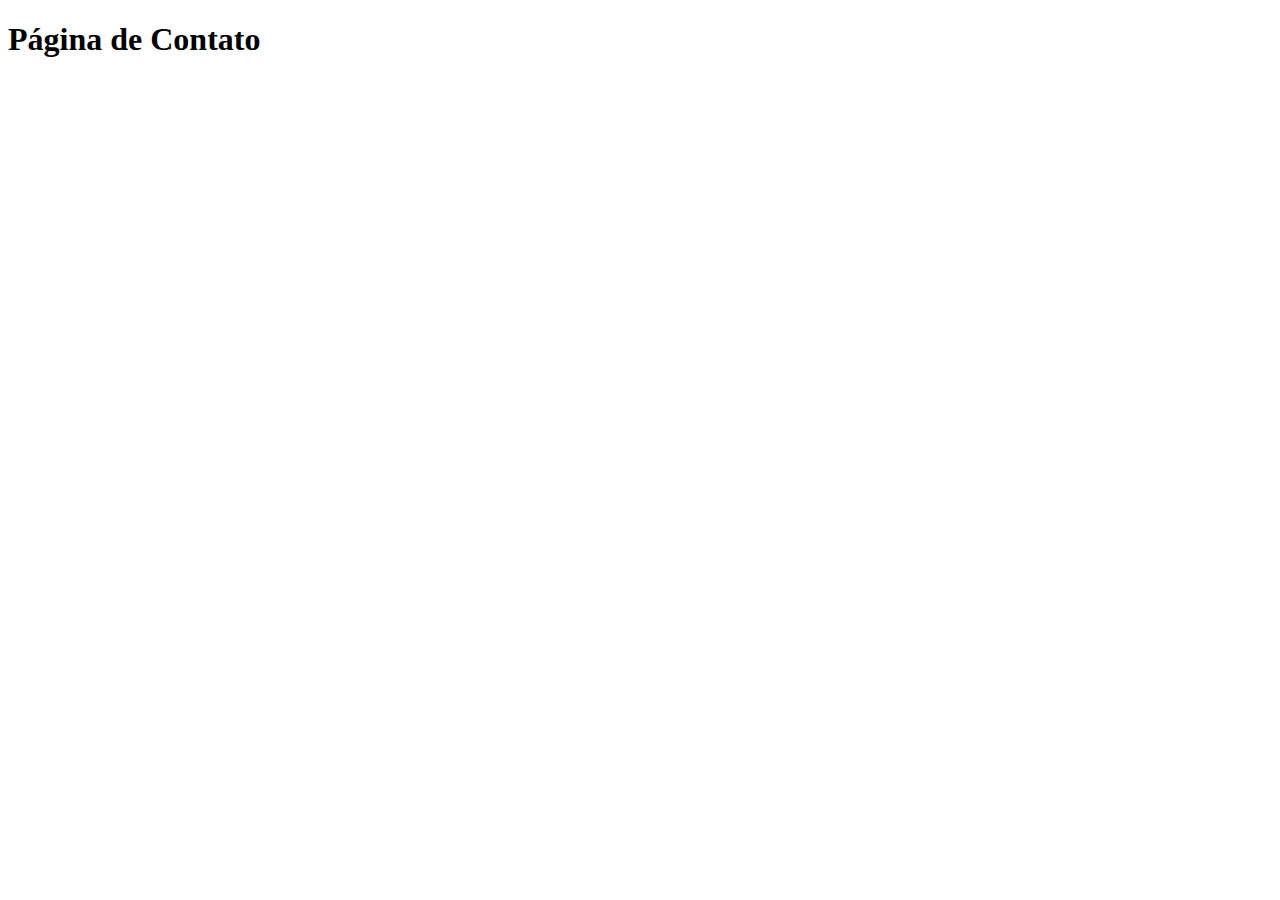
==== contato.html @ 7096795f "nvo" ====
<!DOCTYPE html>
<html lang="pt-br">
<head>
    <meta charset="UTF-8">
    <meta name="viewport" content="width=device-width, initial-scale=1.0">
    <title>Contato</title>
</head>
<body>
    <h1>Página de Contato</h1>
</body>
</html>
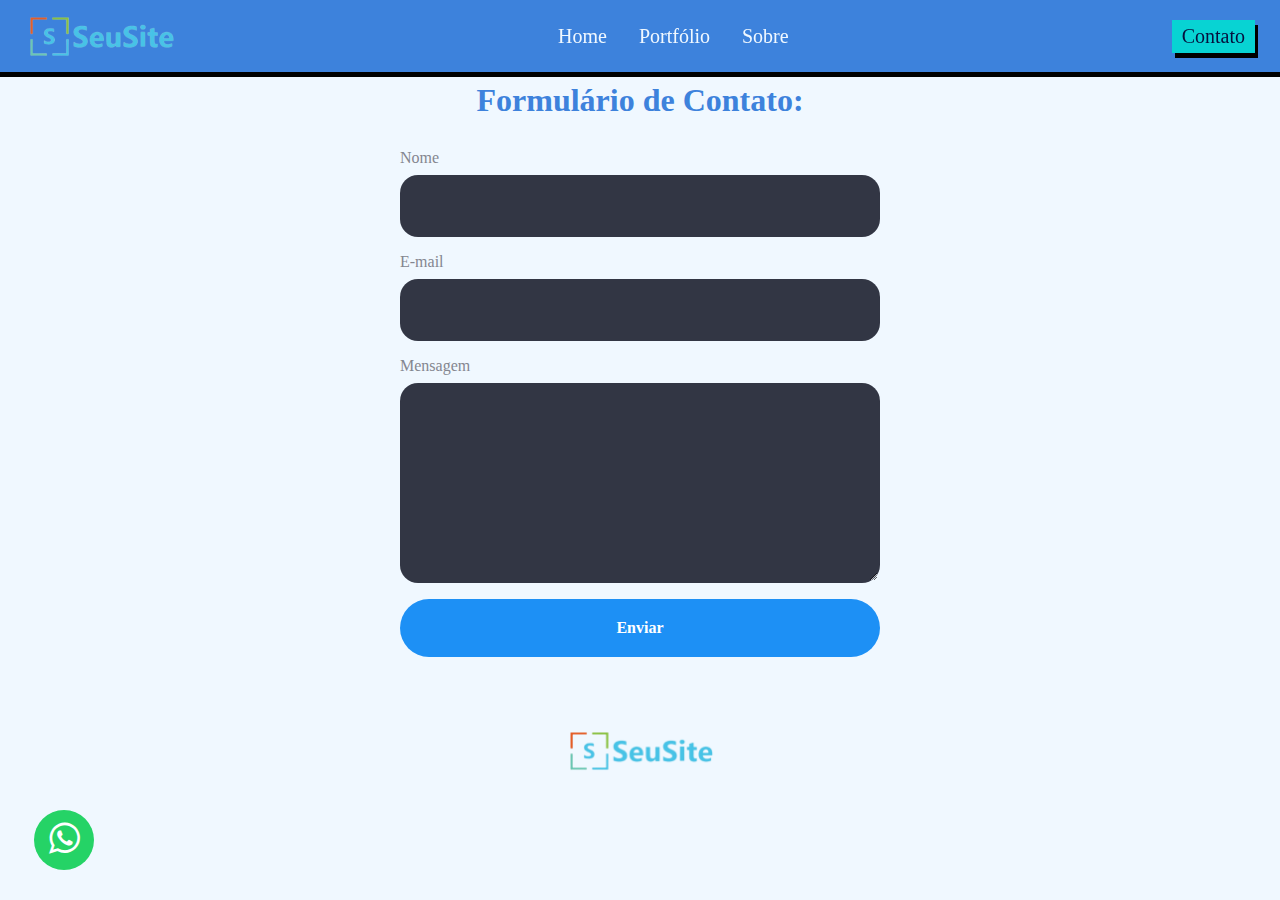
==== commit 634d1417: "frm" ====
--- a/contato.html
+++ b/contato.html
@@ -3,9 +3,46 @@
 <head>
     <meta charset="UTF-8">
     <meta name="viewport" content="width=device-width, initial-scale=1.0">
-    <title>Contato</title>
+    <link rel="stylesheet" href="contato.css">
+    <link rel="shortcut icon" href="images/favicon.ico" type="image/x-icon">
+    <script defer src="app.js"></script>
+    <title>Contato | SeuSite</title>
 </head>
 <body>
-    <h1>Página de Contato</h1>
+    <nav>
+        <img src="images/logo.png" alt="Logo">
+          <ul>
+            <li><a href="index.html"> Home</a></li>
+            <li><a href="#"> Portfólio</a></li>
+            <li><a href="#"> Sobre</a></li>
+          </ul>
+          <a href="#" class="button">Contato</a>
+      </nav>
+
+      <form action="https://formsubmit.co/el/bamazu"
+      method="POST">
+    <h1>Formulário de Contato:</h1>
+      <label for="nome">Nome</label>
+      <input type="text" name="nome" id="nome" required />
+      <label for="email">E-mail</label>
+      <input type="email" name="email" id="email" required />
+      <label for="mensagem">Mensagem</label>
+      <textarea name="mensagem" id="mensagem" required></textarea>
+      <button type="submit" data-button>Enviar</button>
+    </form>
+    <div class="gallery">
+        <img
+          src="images/logo.png"
+          alt="breakfast"
+          class="image"
+          alt="A gallery image"
+        />
+      </div>
+<!--Botão whatsapp-->
+<link rel="stylesheet" href="https://maxcdn.bootstrapcdn.com/font-awesome/4.5.0/css/font-awesome.min.css">
+<a href="https://wa.me//5553999695860?" target="_blank">
+    <div class="btn-whatsapp pulsaDelay"><i class="fa fa-whatsapp"></i></div>
+</a>
+<!--Botão whatsapp-->
 </body>
-</html>+</html>
--- a/contato.css
+++ b/contato.css
@@ -0,0 +1,231 @@
+@charset "UTF-8";
+
+:root{
+    --cor0: #c5e5eb;
+    --cor1: #08d3d3;
+    --cor2: #3d82dc;
+    --cor3: #2f82a8;
+    --cor4: #281a5c;
+    --cor5: #06103d;
+    --cor6: #8910c2 ;
+}
+* {
+    margin: 0;
+    padding: 0;
+    box-sizing: border-box;
+}
+
+body{
+    background-color: aliceblue ;
+    min-height: 100vh;
+    display: grid;
+    place-items: center;
+    padding: 1rem;
+}
+nav{
+    display: flex;
+    justify-content: space-between;
+    align-items: center;
+    background-color: var(--cor2);
+    color: black;
+    height: 4.5rem;
+    padding: 0 25px;
+    box-shadow: 0px 5px rgb(0, 0, 0);
+    position: fixed;
+    top:0;
+    width:100%;
+   
+   
+  }
+
+    a {
+    text-decoration: none;
+    color: aliceblue;
+    font-size: 20px;
+  }
+  
+  ul {
+    display: flex;
+    list-style: none;
+    gap: 2rem;
+  }
+
+
+   .button {
+    display: inline-flex ;
+    color: #06103d;
+    background-color: var(--cor1);
+    justify-content: center;
+    align-items: center;
+    padding: 5px 10px;
+    box-shadow: 3px 5px 0px black;
+    transition: 400ms linear;
+
+  }
+
+  .button:hover{
+    background-color: var(--cor4);
+    color: var(--cor1);
+    box-shadow: 1px 1px 0px var(--cor1); 
+  }
+
+nav a:hover{
+    color: var(--cor0);
+    text-decoration: underline;
+    font-weight: bold;
+}
+
+h1{
+  color: var(--cor2);
+  text-align: center;
+  padding: 30px 0px;
+}
+
+form {
+  width: 100%;
+  max-width: 30rem;
+}
+
+label,
+input,
+textarea,
+button{
+  display: block;
+}
+
+input,
+textarea,
+button {
+  width: 100%;
+  font: inherit;
+  padding: 1.25rem;
+  font-weight: 700;
+}
+
+input,
+textarea {
+  margin-bottom: 1rem;
+  color: white;
+  background: #323644;
+  border: 0.125rem solid transparent;
+  border-radius: 1.125rem;
+  transition: border-color 0.3s, box-shadow 0.3s;
+}
+
+input:hover,
+input:focus,
+textarea:hover,
+textarea:focus {
+  outline: none;
+  border-color: #1d90f5;
+  box-shadow: 0 0 0 0.3125rem #26344a;
+}
+
+label {
+  margin-bottom: 0.5rem;
+  color: #84868f;
+}
+
+textarea {
+  min-height: 12.5rem;
+  resize: vertical;
+}
+
+button {
+  border: none;
+  border-radius: 99px;
+  color: white;
+  background: #1d90f5;
+  cursor: pointer;
+  transition: 0.3s;
+}
+
+button:hover,
+button:focus {
+  outline: none;
+  background: #1c70d3;
+}
+
+button:disabled {
+  cursor: not-allowed;
+  background: #555b69;
+}
+
+.success,
+.error {
+  text-align: center;
+}
+
+.success {
+  color: var(--cor2);
+}
+
+.error {
+  color: tomato;
+}
+
+gallery {
+  width: 100%; /* isso é padrão para elementos div */
+  
+  border: 1px solid;
+}
+
+.gallery .image {
+  width: 99%; 
+}
+
+
+/* >> BOTÃO WHATSAP<< */
+.btn-whatsapp a {
+
+	color:#fff; 
+	text-decoration:none; 
+	display:block; 
+}
+
+.btn-whatsapp {
+    
+    position:fixed; 
+    left:5%; 
+    bottom:0%; 
+    transform: translate(-50%, -50%);  
+    background-color:rgb(37, 211, 102); 
+    width:60px; height:60px; 
+    text-align:center; 
+    line-height:58px; 
+    font-size:1.8em; 
+    color:#ffffff; 
+    font-weight:100; 
+    border-radius:50%; 
+}
+
+.btn-whatsapp:before,
+.btn-whatsapp:after
+
+{
+
+	content: '';
+    display:block;
+    position: absolute;
+    border-radius:50%;
+    border:1px solid #25d366;
+    left: -20px;
+    right: -20px;
+    bottom: -20px;
+    top: -20px;
+    animation: animate 1.5s linear infinite;
+    opacity:0;
+    backface-visibility:hidden;    
+}
+
+.pulsaDelay:after { animation-delay: .5s; }
+
+@keyframes animate {
+
+
+   0%   { transform: scale(0.5); opacity:0; }
+   50%  { opacity:1; }
+   100% { transform: scale(1.2); opacity:0; }
+
+}
+/* >> BOTÃO WHATSAP<< */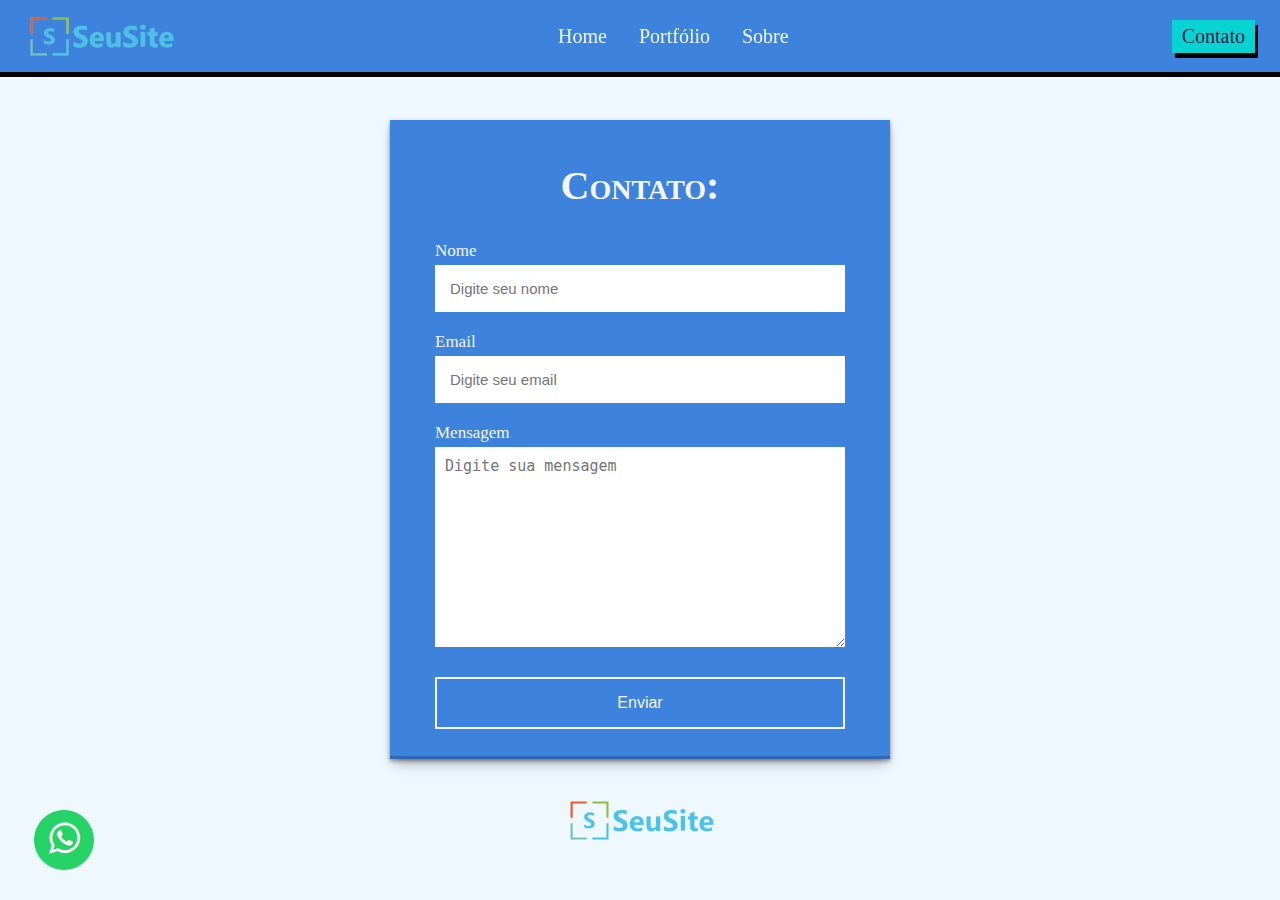
==== commit 4fa02375: "00" ====
--- a/contato.html
+++ b/contato.html
@@ -5,7 +5,6 @@
     <meta name="viewport" content="width=device-width, initial-scale=1.0">
     <link rel="stylesheet" href="contato.css">
     <link rel="shortcut icon" href="images/favicon.ico" type="image/x-icon">
-    <script defer src="app.js"></script>
     <title>Contato | SeuSite</title>
 </head>
 <body>
@@ -19,18 +18,22 @@
           <a href="#" class="button">Contato</a>
       </nav>
 
-      <form action="https://formsubmit.co/el/bamazu"
-      method="POST">
-    <h1>Formulário de Contato:</h1>
-      <label for="nome">Nome</label>
-      <input type="text" name="nome" id="nome" required />
-      <label for="email">E-mail</label>
-      <input type="email" name="email" id="email" required />
-      <label for="mensagem">Mensagem</label>
-      <textarea name="mensagem" id="mensagem" required></textarea>
-      <button type="submit" data-button>Enviar</button>
-    </form>
-    <div class="gallery">
+      <section>
+        <h2>Contato:</h2>
+        <form action="https://api.staticforms.xyz/submit" method="post">
+            <label>Nome</label>
+            <input type="text" name="name" placeholder="Digite seu nome" autocomplete="off" required>
+            <label>Email</label>
+            <input type="email" name="email" placeholder="Digite seu email" autocomplete="off" required>
+            <label>Mensagem</label>
+            <textarea name="message" cols="30" rows="10" placeholder="Digite sua mensagem" required></textarea>
+            <button type="submit">Enviar</button>
+
+            <input type="hidden" name="accessKey" value="1b570b55-240f-4dbb-8ce1-3bf9ec4d3dbb">
+            <input type="hidden" name="redirectTo" value="http://127.0.0.1:5501/obrigado.html">
+        </form>
+    </section>
+
         <img
           src="images/logo.png"
           alt="breakfast"
--- a/contato.css
+++ b/contato.css
@@ -20,7 +20,7 @@
     min-height: 100vh;
     display: grid;
     place-items: center;
-    padding: 1rem;
+    padding-top: 100px;
 }
 nav{
     display: flex;
@@ -81,99 +81,69 @@
   padding: 30px 0px;
 }
 
-form {
-  width: 100%;
-  max-width: 30rem;
-}
-
-label,
-input,
-textarea,
-button{
-  display: block;
-}
-
-input,
-textarea,
-button {
-  width: 100%;
-  font: inherit;
-  padding: 1.25rem;
-  font-weight: 700;
-}
-
-input,
-textarea {
-  margin-bottom: 1rem;
-  color: white;
-  background: #323644;
-  border: 0.125rem solid transparent;
-  border-radius: 1.125rem;
-  transition: border-color 0.3s, box-shadow 0.3s;
-}
-
-input:hover,
-input:focus,
-textarea:hover,
-textarea:focus {
-  outline: none;
-  border-color: #1d90f5;
-  box-shadow: 0 0 0 0.3125rem #26344a;
-}
-
-label {
-  margin-bottom: 0.5rem;
-  color: #84868f;
-}
-
-textarea {
-  min-height: 12.5rem;
-  resize: vertical;
-}
-
-button {
-  border: none;
-  border-radius: 99px;
-  color: white;
-  background: #1d90f5;
-  cursor: pointer;
-  transition: 0.3s;
-}
-
-button:hover,
-button:focus {
-  outline: none;
-  background: #1c70d3;
-}
-
-button:disabled {
-  cursor: not-allowed;
-  background: #555b69;
-}
-
-.success,
-.error {
-  text-align: center;
-}
-
-.success {
-  color: var(--cor2);
-}
-
-.error {
-  color: tomato;
-}
-
-gallery {
-  width: 100%; /* isso é padrão para elementos div */
-  
-  border: 1px solid;
-}
-
-.gallery .image {
-  width: 99%; 
-}
-
+section{
+    display: flex;
+    align-items: center;
+    justify-content: center;
+    flex-direction: column;
+    padding: 10px 45px;
+    background: var(--cor2);
+    width: 500px;
+    box-shadow: rgba(0, 0, 0, 0.4) 0px 2px 4px, rgba(0, 0, 0, 0.3) 0px 7px 13px -3px, rgba(0, 0, 0, 0.2) 0px -3px 0px inset;
+}
+section h2{
+    color: #f5f5f5;
+    font-size: 2.5rem;
+    margin: 2rem;
+    font-variant: small-caps;
+}
+section form{
+    display: flex;
+    flex-direction: column;
+    width: 100%;
+}
+form label{
+    color: #f5f5f5;
+    font-size: 17px;
+    margin-bottom: 4px;
+}
+form input{
+    padding: 15px;
+    outline: none;
+    border: 0;
+    margin-bottom: 20px;
+    font-size: 15px;
+    transition: all 0.5s;
+}
+form input:focus{
+    border-radius: 16px;
+}
+form textarea{
+    padding: 10px;
+    outline: none;
+    border: 0;
+    font-size: 15px;
+    margin-bottom: 30px;
+    transition: all 0.5s;
+}
+form textarea:focus{
+    border-radius: 16px;
+}
+form button{
+    padding: 15px;
+    cursor: pointer;
+    font-size: 16px;
+    background: transparent;
+    border: 2px solid #f5f5f5;
+    color: #f5f5f5;
+    transition: all 1s;
+    margin-bottom: 20px;
+}
+form button:hover{
+    background: #f5f5f5;
+    color: #101026;
+    border-radius: 16px;
+}
 
 /* >> BOTÃO WHATSAP<< */
 .btn-whatsapp a {
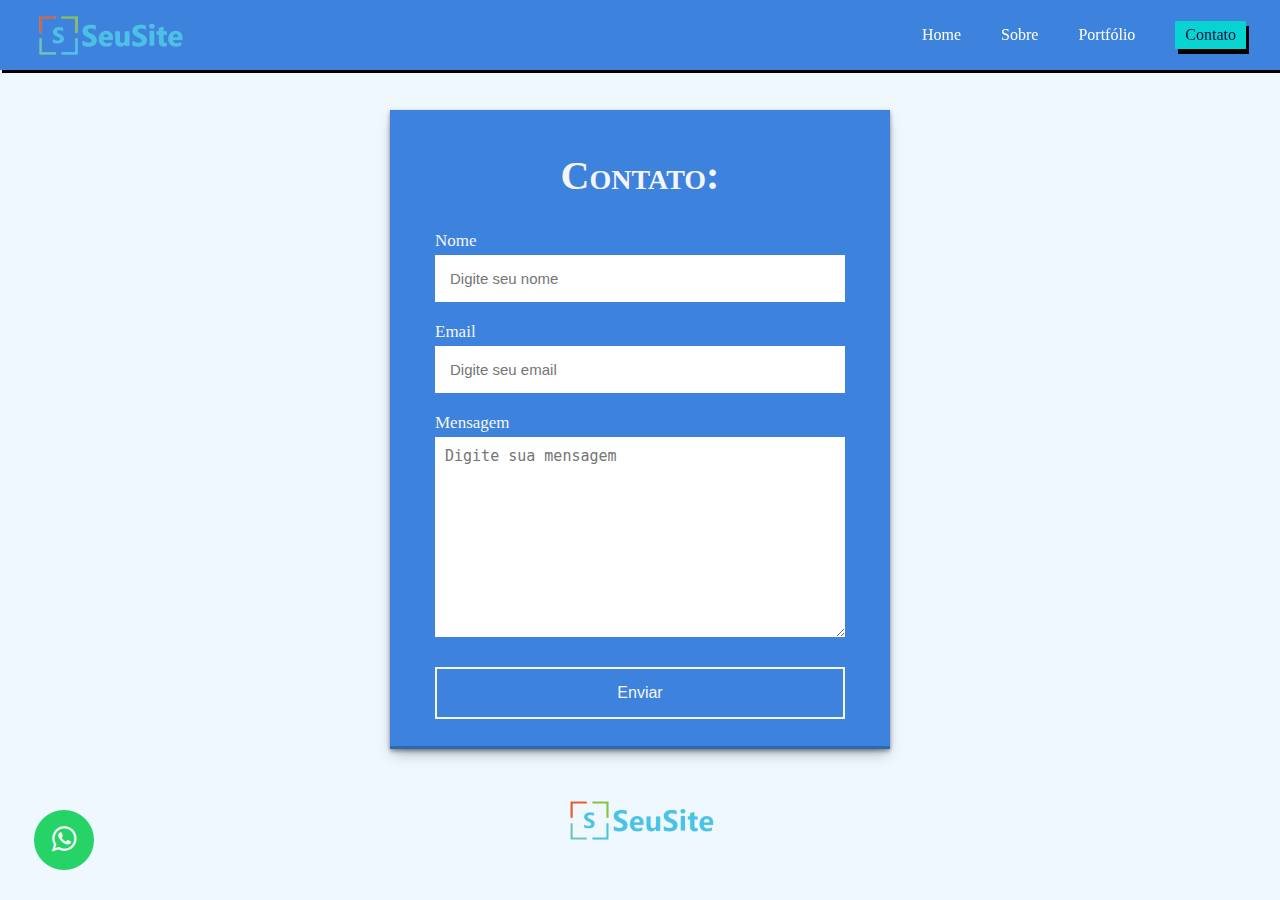
==== commit 5f85b25c: "add" ====
--- a/contato.html
+++ b/contato.html
@@ -8,15 +8,25 @@
     <title>Contato | SeuSite</title>
 </head>
 <body>
-    <nav>
+  <header>
+    <nav class="navbar">
         <img src="images/logo.png" alt="Logo">
-          <ul>
-            <li><a href="index.html"> Home</a></li>
-            <li><a href="#"> Portfólio</a></li>
-            <li><a href="#"> Sobre</a></li>
-          </ul>
-          <a href="#" class="button">Contato</a>
-      </nav>
+        <ul class="nav-menu">
+            <li class="nav-item"><a href="index.html" class="nav-link">Home</a></li>
+            <li class="nav-item"><a href="#" class="nav-link">Sobre</a></li>
+            <li class="nav-item"><a href="#" class="nav-link">Portfólio</a></li>
+            
+        <a href="contato.html" class="button">Contato</a>
+    </ul>
+        
+        <div class="hamburguer">
+            <span class="bar"></span>
+            <span class="bar"></span>
+            <span class="bar"></span>
+        </div>
+    </nav>
+</header>
+<script src="script.js"></script>
 
       <section>
         <h2>Contato:</h2>
@@ -34,13 +44,13 @@
         </form>
     </section>
 
-        <img
+        <img class="img"
           src="images/logo.png"
           alt="breakfast"
           class="image"
           alt="A gallery image"
         />
-      </div>
+      
 <!--Botão whatsapp-->
 <link rel="stylesheet" href="https://maxcdn.bootstrapcdn.com/font-awesome/4.5.0/css/font-awesome.min.css">
 <a href="https://wa.me//5553999695860?" target="_blank">
--- a/contato.css
+++ b/contato.css
@@ -22,34 +22,92 @@
     place-items: center;
     padding-top: 100px;
 }
-nav{
-    display: flex;
-    justify-content: space-between;
-    align-items: center;
+
+.img{
+    padding-top: 30px;
+    padding-bottom: 30px;
+}
+header{
     background-color: var(--cor2);
-    color: black;
-    height: 4.5rem;
-    padding: 0 25px;
-    box-shadow: 0px 5px rgb(0, 0, 0);
     position: fixed;
     top:0;
     width:100%;
-   
-   
-  }
-
-    a {
+    box-shadow: 2px 3px black;
+}
+li{
+    list-style: none;
+}
+a{
+    color:#fff;
     text-decoration: none;
-    color: aliceblue;
-    font-size: 20px;
-  }
-  
-  ul {
-    display: flex;
-    list-style: none;
-    gap: 2rem;
-  }
-
+}
+.navbar{
+    min-height: 70px;
+    display: flex;
+    align-items: center;
+    justify-content: space-between;
+    padding: 0 34px;
+}
+.logo{
+    font-size: 2rem;
+    font-weight: bold;
+}
+.nav-menu{
+    display: flex;
+    align-items: center;
+    gap: 40px;
+}
+.nav-link{
+    transition: 0.3s ease;
+}
+.nav-link:hover{
+    color: whitesmoke;
+}
+.hamburguer{
+    display: none;
+    cursor: pointer;
+}
+.bar{
+    display: block;
+    width: 28px;
+    height: 3px;
+    border-radius: 2px;
+    margin: 5px auto;
+    background-color: #fff;
+    transition: all 0.3s ease-in-out;
+}
+@media (max-width:768px){
+   .hamburguer{
+       display: block;
+   }
+   .hamburguer.active .bar:nth-child(2){
+       opacity: 0;
+   }
+   .hamburguer.active .bar:nth-child(1){
+    transform: translateY(8px) rotate(45deg);
+    }
+    .hamburguer.active .bar:nth-child(3){
+        transform: translateY(-8px) rotate(-45deg);
+    }
+    .nav-menu{
+        position: fixed;
+        left: -100%;
+        top: 70px;
+        gap: 0;
+        border-radius: 0 0 20px 20px;
+        background-color: #101026;
+        text-align: center;
+        flex-direction: column;
+        width: 100%;
+        transition: 0.3s;
+    }
+    .nav-item{
+        margin: 16px 0;
+    }
+    .nav-menu.active{
+        left: 0;
+    }
+}
 
    .button {
     display: inline-flex ;
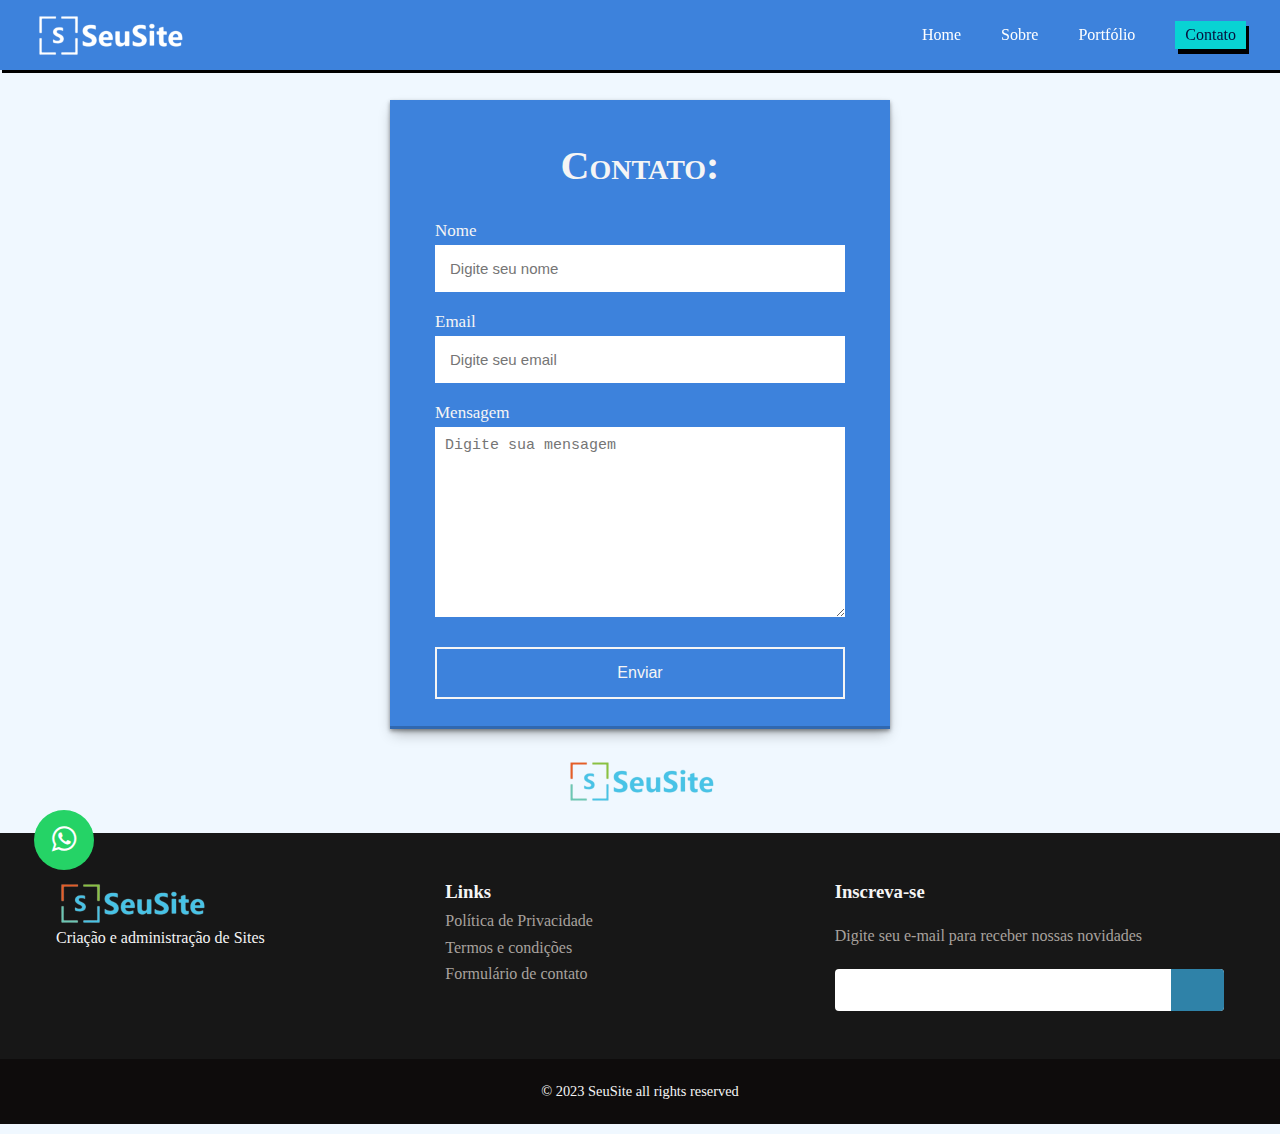
==== commit fa93bb19: "001" ====
--- a/contato.html
+++ b/contato.html
@@ -5,6 +5,8 @@
     <meta name="viewport" content="width=device-width, initial-scale=1.0">
     <link rel="stylesheet" href="contato.css">
     <link rel="shortcut icon" href="images/favicon.ico" type="image/x-icon">
+    <link rel="stylesheet" href="https://cdnjs.cloudflare.com/ajax/libs/font-awesome/6.2.1/css/all.min.css" integrity="sha512-MV7K8+y+gLIBoVD59lQIYicR65iaqukzvf/nwasF0nqhPay5w/9lJmVM2hMDcnK1OnMGCdVK+iQrJ7lzPJQd1w==" crossorigin="anonymous" referrerpolicy="no-referrer" />
+
     <title>Contato | SeuSite</title>
 </head>
 <body>
@@ -45,7 +47,7 @@
     </section>
 
         <img class="img"
-          src="images/logo.png"
+          src="images/logo-colorida.png"
           alt="breakfast"
           class="image"
           alt="A gallery image"
@@ -57,5 +59,53 @@
     <div class="btn-whatsapp pulsaDelay"><i class="fa fa-whatsapp"></i></div>
 </a>
 <!--Botão whatsapp-->
+
+<footer>
+    <div id="footer_content">
+        <div id="footer_contacts">
+            <img id="seu" src="images/logo-colorida.png" alt="Logo">
+            <p>Criação e administração de Sites</p>
+
+
+        </div>
+        
+        <ul class="footer-list">
+            <li>
+                <h3>Links</h3>
+            </li>
+            <li>
+                <a href="privacidade.html" class="footer-link">Política de Privacidade</a>
+            </li>
+            <li>
+                <a href="termos.html" class="footer-link">Termos e condições</a>
+            </li>
+            <li>
+                <a href="contato.html" class="footer-link">Formulário de contato</a>
+            </li>
+        </ul>
+
+     
+
+        <div id="footer_subscribe">
+            <h3>Inscreva-se</h3>
+
+            <p>
+                Digite seu e-mail para receber nossas novidades
+            </p>
+
+            <div id="input_group">
+                <input type="email" id="email">
+                <button>
+                    <i class="fa-regular fa-envelope"></i>
+                </button>
+            </div>
+        </div>
+    </div>
+
+    <div id="footer_copyright">
+        &#169
+        2023 SeuSite all rights reserved
+    </div>
+</footer>
 </body>
 </html>
--- a/contato.css
+++ b/contato.css
@@ -1,4 +1,5 @@
 @charset "UTF-8";
+@import url('https://fonts.googleapis.com/css2?family=Inter:wght@100;200;300;400;500;600&display=swap');
 
 :root{
     --cor0: #c5e5eb;
@@ -7,7 +8,11 @@
     --cor3: #2f82a8;
     --cor4: #281a5c;
     --cor5: #06103d;
-    --cor6: #8910c2 ;
+    --cor6: #8910c2;
+    --color-neutral-0: #0e0c0c;
+    --color-neutral-10: #171717;
+    --color-neutral-30: #a8a29e;
+    --color-neutral-40: #f5f5f5;
 }
 * {
     margin: 0;
@@ -256,4 +261,108 @@
    100% { transform: scale(1.2); opacity:0; }
 
 }
-/* >> BOTÃO WHATSAP<< */+/* >> BOTÃO WHATSAP<< */
+
+main {
+    height: 80vh;
+}
+
+footer {
+    width: 100%;
+    color: var(--color-neutral-40);
+}
+
+.footer-link {
+    text-decoration: none;
+}
+
+#footer_content {
+    background-color: var(--color-neutral-10);
+    display: grid;
+    grid-template-columns: repeat(3, 1fr);
+    padding: 3rem 3.5rem;
+}
+
+#footer_contacts h1 {
+    margin-bottom: 0.75rem;
+}
+
+.footer-list {
+    display: flex;
+    flex-direction: column;
+    gap: 0.55rem;
+    list-style: none;
+}
+
+.footer-list .footer-link {
+    color: var(--color-neutral-30);
+    transition: all 0.4s;
+}
+
+.footer-list .footer-link:hover {
+    color: whitesmoke;
+}
+
+#footer_subscribe {
+    display: flex;
+    flex-direction: column;
+    gap: 1.5rem;
+}
+
+#footer_subscribe p {
+    color: var(--color-neutral-30);
+}
+
+#input_group {
+    display: flex;
+    align-items: center;
+    background-color: white;
+    border-radius: 4px;
+    max-width: 400px;
+}
+
+#input_group input {
+    all: unset;
+    padding: 0.75rem;
+    width: 100%;
+    color: #06103d;
+}
+
+#input_group button {
+    background-color: var(--cor3);
+    border: none;
+    color: var(--color-neutral-40);
+    padding: 0px 1.25rem;
+    font-size: 1.125rem;
+    height: 100%;
+    border-radius: 0px 4px 4px 0px;
+    cursor: pointer;
+    transition: all 0.4s;
+}
+
+#input_group button:hover {
+    opacity: 0.8;
+}
+
+#footer_copyright {
+    display: flex;
+    justify-content: center;
+    background-color: var(--color-neutral-0);
+    font-size: 0.9rem;
+    padding: 1.5rem;
+    font-weight: 100;
+}
+
+@media screen and (max-width: 768px) {
+    #footer_content {
+        grid-template-columns: repeat(2, 1fr);
+        gap: 2rem;
+    }
+}
+
+@media screen and (max-width: 426px) {
+    #footer_content {
+        grid-template-columns: repeat(1, 1fr);
+        padding: 3rem 2rem;
+    }
+}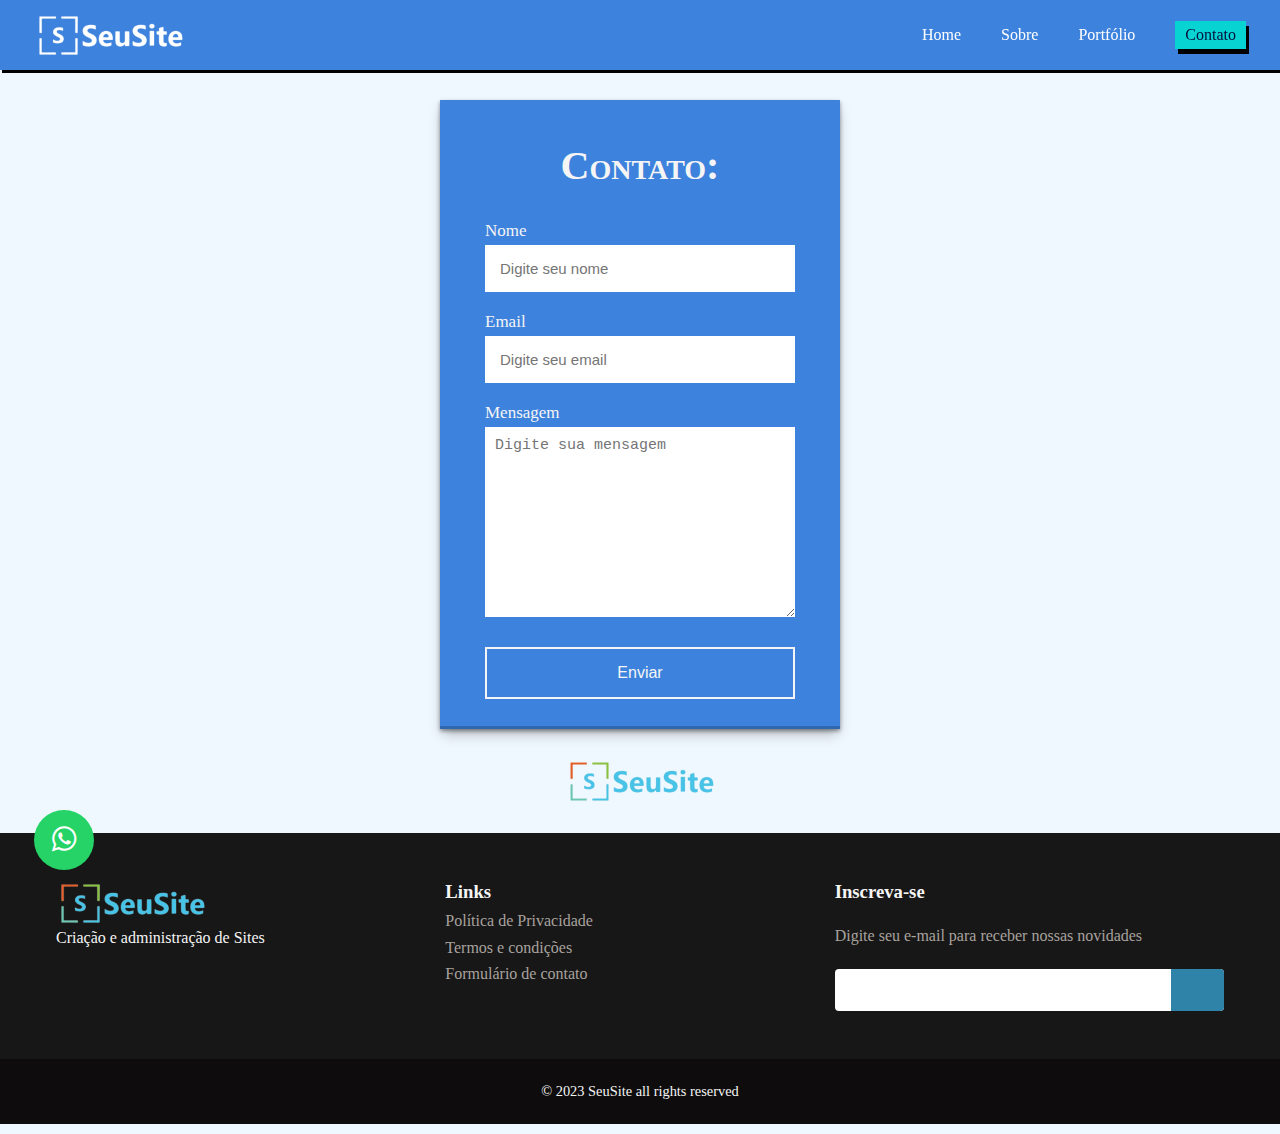
==== commit 93a040df: "portfolio added" ====
--- a/contato.html
+++ b/contato.html
@@ -16,7 +16,7 @@
         <ul class="nav-menu">
             <li class="nav-item"><a href="index.html" class="nav-link">Home</a></li>
             <li class="nav-item"><a href="#" class="nav-link">Sobre</a></li>
-            <li class="nav-item"><a href="#" class="nav-link">Portfólio</a></li>
+            <li class="nav-item"><a href="portfolio.html" class="nav-link">Portfólio</a></li>
             
         <a href="contato.html" class="button">Contato</a>
     </ul>
--- a/contato.css
+++ b/contato.css
@@ -151,7 +151,7 @@
     flex-direction: column;
     padding: 10px 45px;
     background: var(--cor2);
-    width: 500px;
+    width: 400px;
     box-shadow: rgba(0, 0, 0, 0.4) 0px 2px 4px, rgba(0, 0, 0, 0.3) 0px 7px 13px -3px, rgba(0, 0, 0, 0.2) 0px -3px 0px inset;
 }
 section h2{
